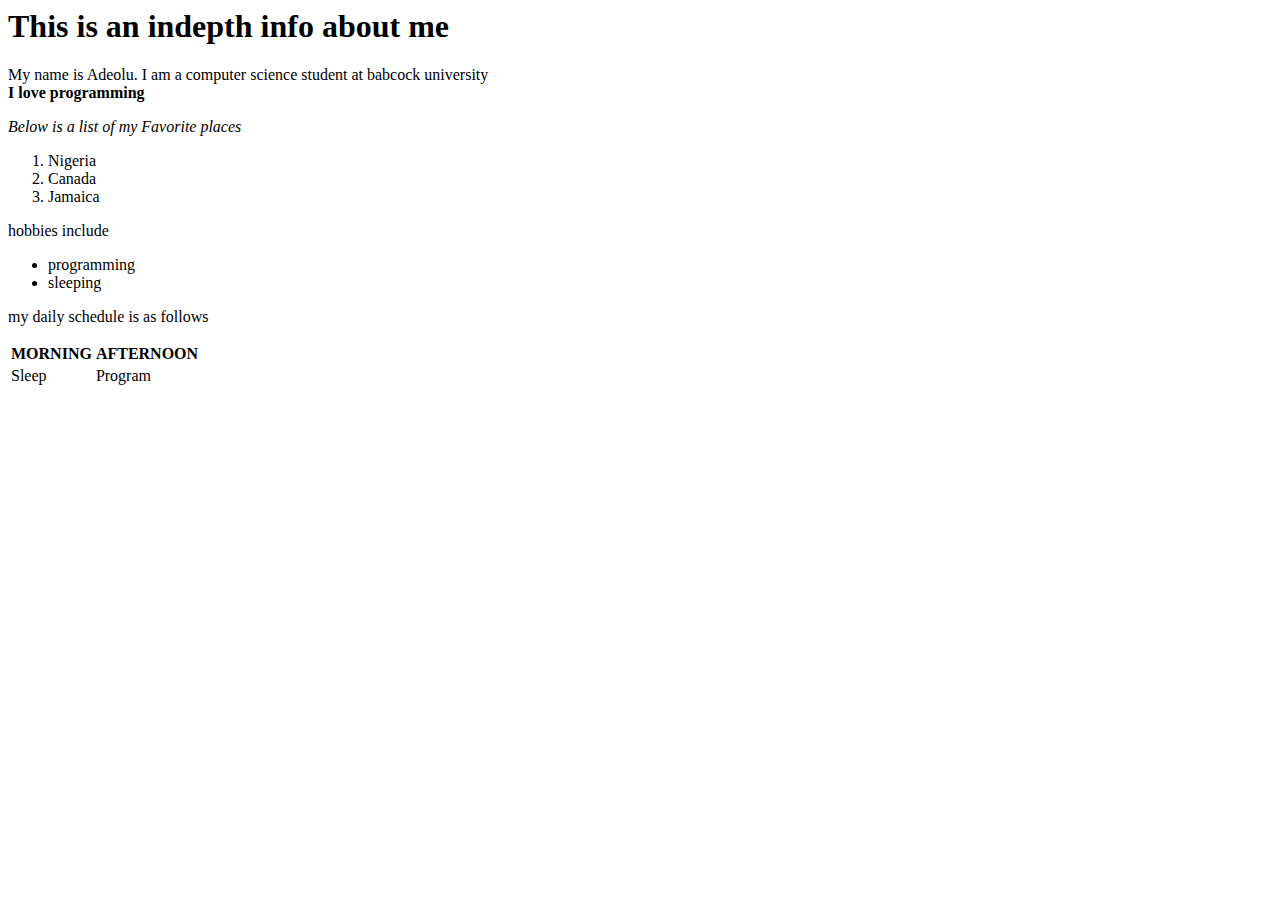
==== app/public/challenge.html @ 90b41bd5 "Adding challenge.html" ====
<html>
    <head>
        <title>aboutMe</title>  
    </head>
    <body>
        <h1>This is an indepth info about me</h1>
        <p>My name is Adeolu. I am a computer science student at babcock university<br>
            <strong>I love programming</strong> </p>
        <p><em>Below is a list of my Favorite places</em></p>
        <ol>
            <li>Nigeria</li>
            <li>Canada</li>
            <li>Jamaica</li>
        </ol>
        <p>hobbies include</p>
        <ul>
            <li>programming</li>
            <li>sleeping</li>
        </ul>
        <p>my daily schedule is as follows</p>
        <table>
            <tr>
                <th>MORNING</th>
                <th>AFTERNOON</th>
            </tr>
            <tr>
                <td>Sleep</td>
                <td>Program</td>
            </tr>
            
        </table>
    </body>
</html>
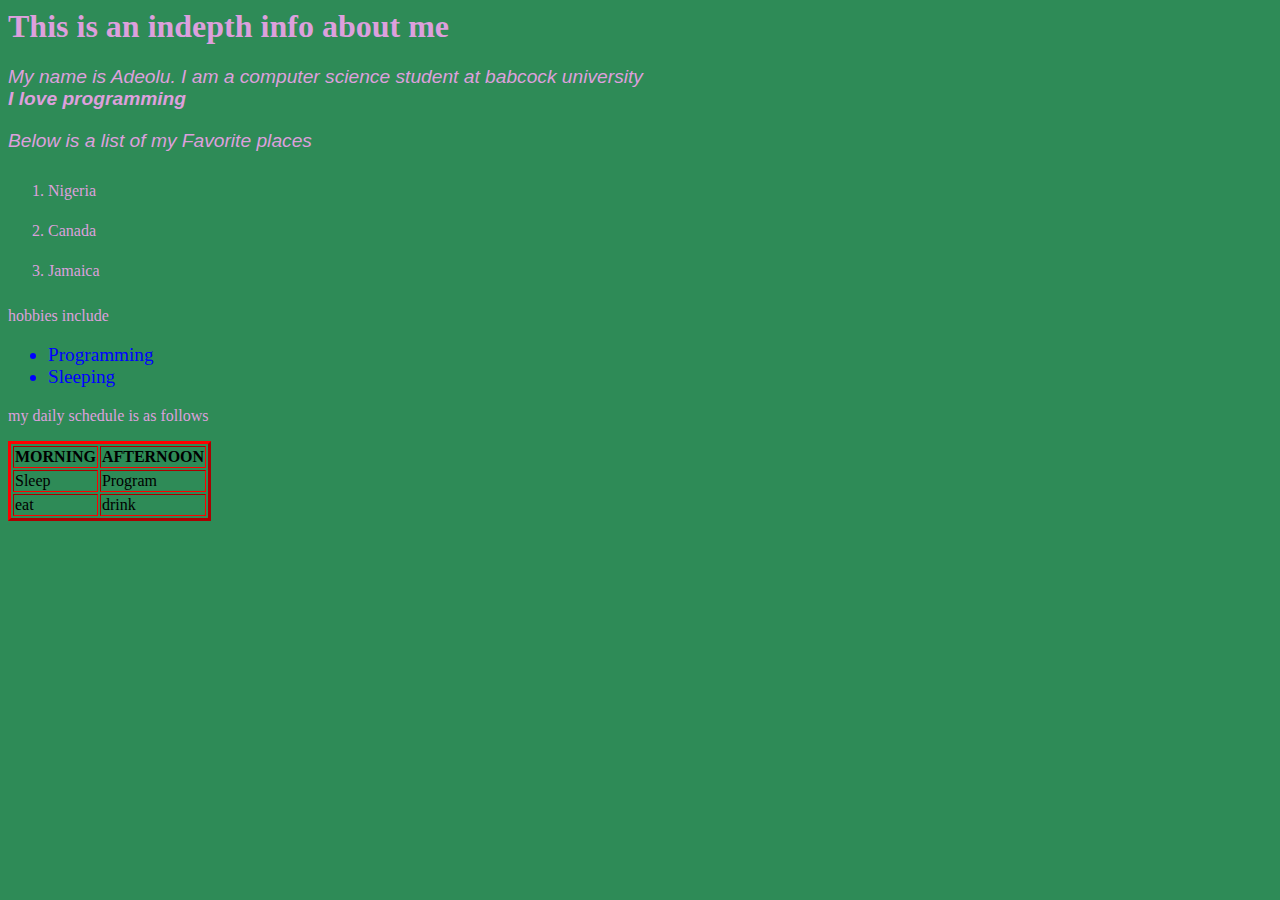
==== commit ccd87ac4: "new files" ====
--- a/app/public/challenge.html
+++ b/app/public/challenge.html
@@ -1,24 +1,48 @@
 <html>
     <head>
-        <title>aboutMe</title>  
+        <title>aboutMe</title> 
+        <style>
+            .info{
+            font: italic 120% sans-serif;
+			text-align: left;
+            border-width:5px;
+            
+            }
+            body{
+                background-color:seagreen;
+                font:100% serif;
+                color:plum;
+            }
+            #country,#hobbies{
+                line-height: 40px;   
+            }
+            #hobbies{
+                color: blue;
+                font:120% cursive;
+            }
+            table{
+                border-color: red;
+                color:black;
+            }
+        </style> 
     </head>
     <body>
         <h1>This is an indepth info about me</h1>
-        <p>My name is Adeolu. I am a computer science student at babcock university<br>
+        <p class="info">My name is Adeolu. I am a computer science student at babcock university<br>
             <strong>I love programming</strong> </p>
-        <p><em>Below is a list of my Favorite places</em></p>
-        <ol>
+        <p class="info"><em>Below is a list of my Favorite places</em></p>
+        <ol id="country">
             <li>Nigeria</li>
             <li>Canada</li>
             <li>Jamaica</li>
         </ol>
         <p>hobbies include</p>
-        <ul>
-            <li>programming</li>
-            <li>sleeping</li>
+        <ul id="hobbies">
+            <li>Programming</li>
+            <li>Sleeping</li>
         </ul>
         <p>my daily schedule is as follows</p>
-        <table>
+        <table border="3">
             <tr>
                 <th>MORNING</th>
                 <th>AFTERNOON</th>
@@ -27,7 +51,10 @@
                 <td>Sleep</td>
                 <td>Program</td>
             </tr>
-            
+            <tr>
+                <td>eat</td>
+                <td>drink</td>
+            </tr>
         </table>
     </body>
 </html>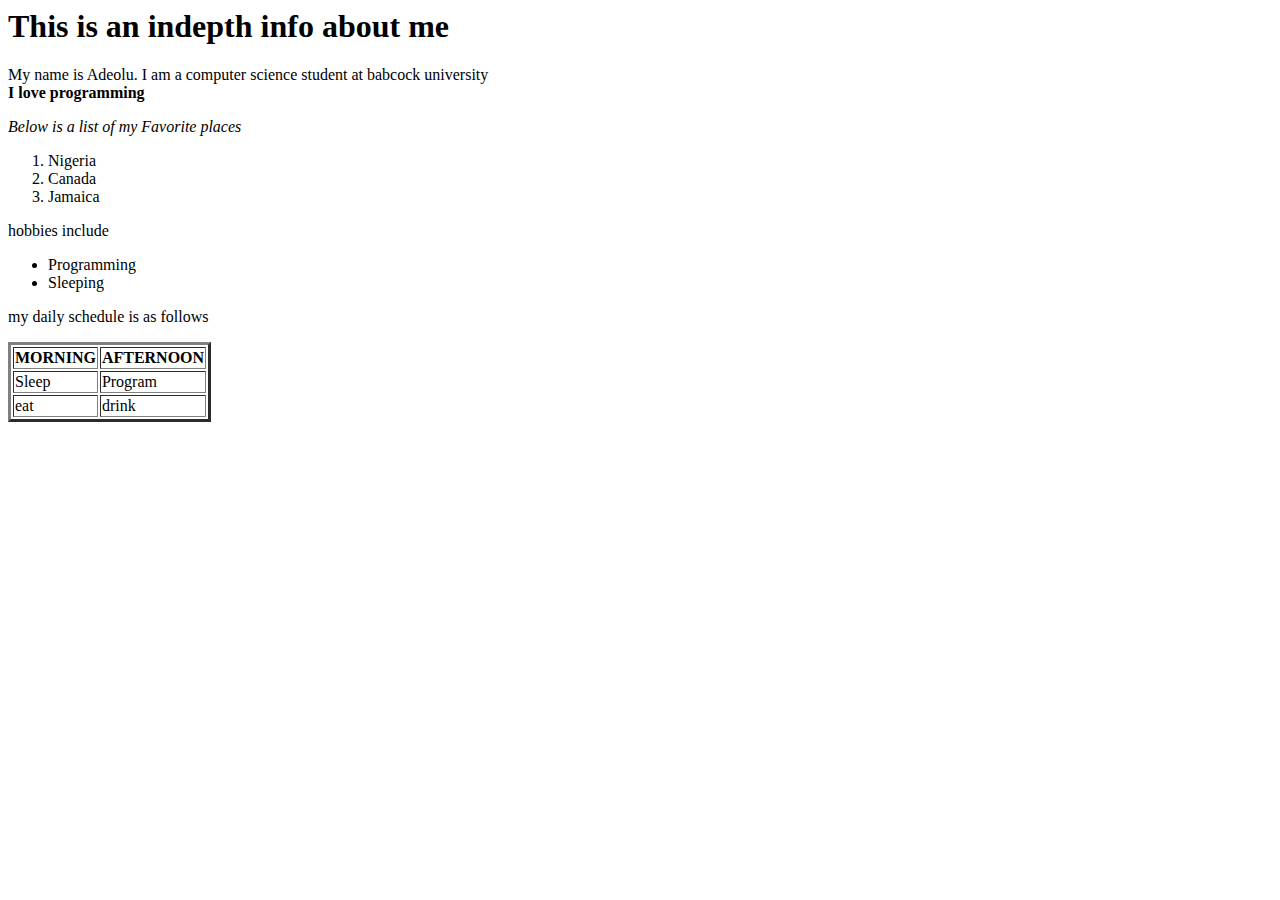
==== commit 6bb69971: "previous file" ====
--- a/app/public/challenge.html
+++ b/app/public/challenge.html
@@ -1,30 +1,7 @@
 <html>
     <head>
         <title>aboutMe</title> 
-        <style>
-            .info{
-            font: italic 120% sans-serif;
-			text-align: left;
-            border-width:5px;
-            
-            }
-            body{
-                background-color:seagreen;
-                font:100% serif;
-                color:plum;
-            }
-            #country,#hobbies{
-                line-height: 40px;   
-            }
-            #hobbies{
-                color: blue;
-                font:120% cursive;
-            }
-            table{
-                border-color: red;
-                color:black;
-            }
-        </style> 
+        
     </head>
     <body>
         <h1>This is an indepth info about me</h1>
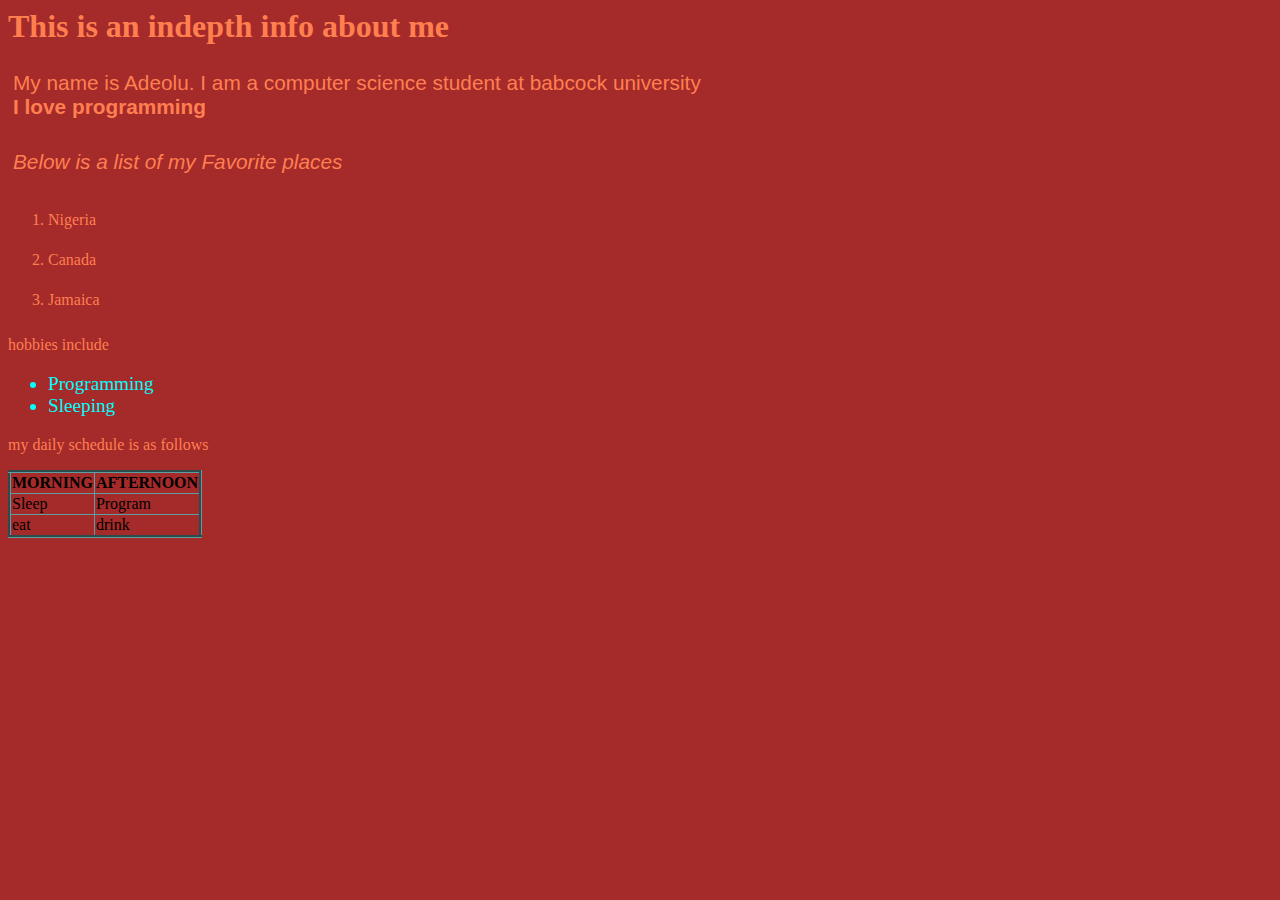
==== commit 06b088a2: "Styled the About Me Page" ====
--- a/app/public/challenge.html
+++ b/app/public/challenge.html
@@ -1,12 +1,15 @@
 <html>
     <head>
         <title>aboutMe</title> 
+        <link rel="stylesheet" href="style.css">
         
     </head>
     <body>
         <h1>This is an indepth info about me</h1>
+        
         <p class="info">My name is Adeolu. I am a computer science student at babcock university<br>
             <strong>I love programming</strong> </p>
+
         <p class="info"><em>Below is a list of my Favorite places</em></p>
         <ol id="country">
             <li>Nigeria</li>
--- a/app/public/style.css
+++ b/app/public/style.css
@@ -0,0 +1,27 @@
+         .info{
+            font-family: Verdana, Geneva, Tahoma, sans-serif;
+            text-align: left;
+            font-size: 130%;
+            border: 5px;
+            padding: 5px;
+            }
+
+            body{
+                background-color: brown;
+                font-family: 'Times New Roman', Times, serif;
+                color: coral;
+            }
+
+            #country,#hobbies{
+                line-height: 40px;   
+            }
+
+            #hobbies{
+                color: cyan;
+                font:120% cursive;
+            }
+            table{
+                border-color: cadetblue;
+                color:black;
+                border-collapse: collapse;
+            }